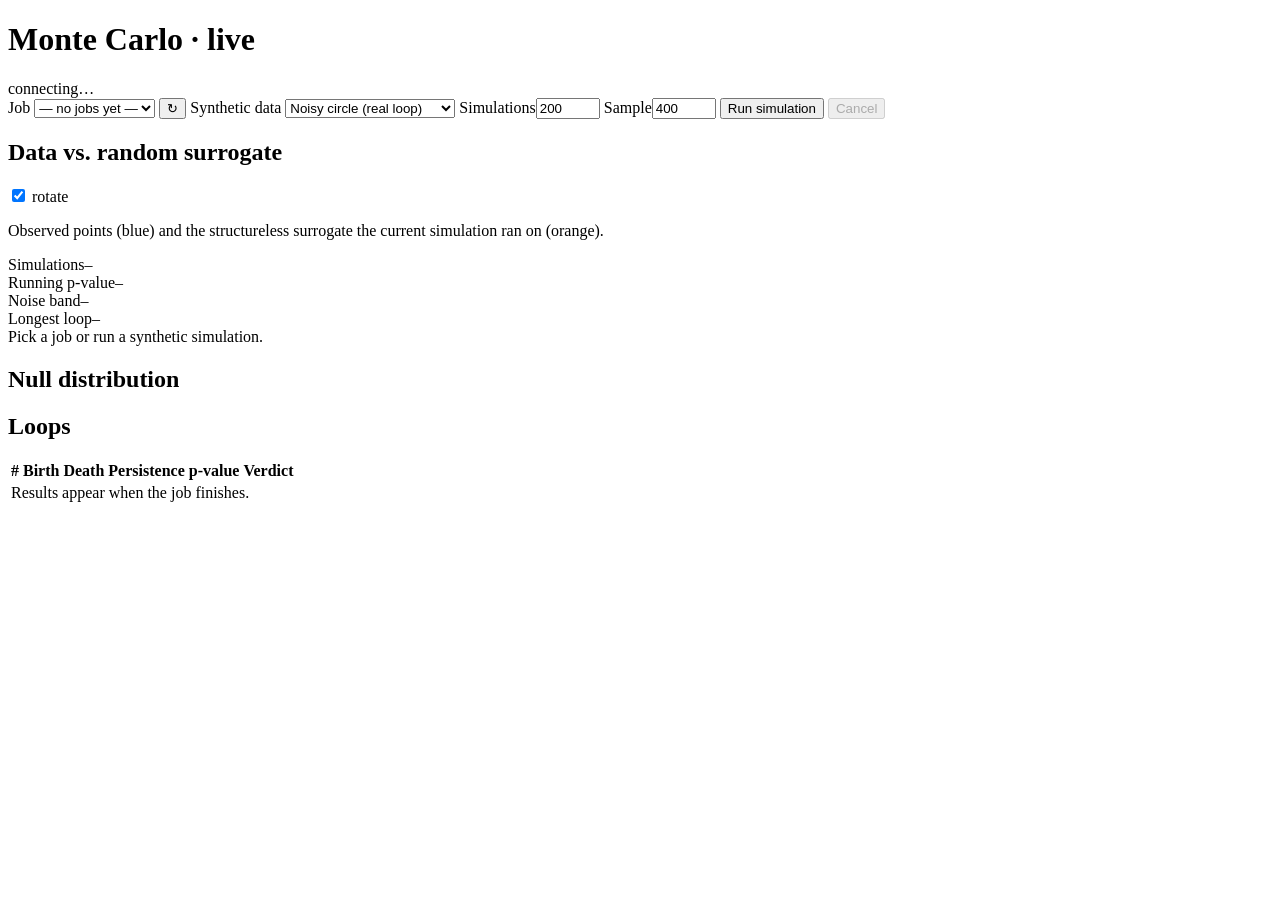
==== mc_service/static/index.html @ 6b75cae3 "[impl] Monte Carlo service: loop (H1) significance test and live 3D viewer - loops runner: surrogate" ====
<!DOCTYPE html>
<html lang="en">
<head>
  <meta charset="utf-8">
  <meta name="viewport" content="width=device-width, initial-scale=1">
  <title>Monte Carlo Live</title>
  <link rel="stylesheet" href="/static/viewer.css">
  <script src="https://cdn.plot.ly/plotly-2.35.2.min.js"></script>
</head>
<body>
  <header class="bar">
    <div class="brand">
      <span class="dot" id="health-dot"></span>
      <h1>Monte Carlo <span class="muted">· live</span></h1>
      <span class="chip" id="health">connecting…</span>
    </div>
    <div class="controls">
      <label class="field">
        <span>Job</span>
        <select id="job-select"><option value="">— no jobs yet —</option></select>
      </label>
      <button id="refresh" class="ghost" title="Reload job list">↻</button>
      <span class="sep"></span>
      <label class="field">
        <span>Synthetic data</span>
        <select id="syn-shape">
          <option value="circle">Noisy circle (real loop)</option>
          <option value="blob">Correlated blob (no loop)</option>
          <option value="two">Two rings (two loops)</option>
        </select>
      </label>
      <label class="field small"><span>Simulations</span><input id="syn-nsims" type="number" min="19" max="5000" value="200"></label>
      <label class="field small"><span>Sample</span><input id="syn-sample" type="number" min="50" max="1500" value="400"></label>
      <button id="run" class="primary">Run simulation</button>
      <button id="cancel" class="ghost" disabled>Cancel</button>
    </div>
  </header>

  <div id="error" class="error" hidden></div>

  <main class="grid">
    <section class="card cloud">
      <div class="card-head">
        <h2>Data vs. random surrogate</h2>
        <label class="toggle"><input id="rotate" type="checkbox" checked> rotate</label>
      </div>
      <p class="hint">Observed points (blue) and the structureless surrogate the current simulation ran on (orange).</p>
      <div id="plot3d" class="plot"></div>
    </section>

    <section class="side">
      <div class="stats">
        <div class="stat"><span class="label">Simulations</span><span class="value" id="st-n">–</span></div>
        <div class="stat"><span class="label">Running p-value</span><span class="value" id="st-p">–</span></div>
        <div class="stat"><span class="label">Noise band</span><span class="value" id="st-band">–</span></div>
        <div class="stat"><span class="label">Longest loop</span><span class="value" id="st-top">–</span></div>
      </div>
      <div class="progress"><div id="progress-bar"></div></div>
      <div class="status-line" id="status-line">Pick a job or run a synthetic simulation.</div>

      <section class="card hist">
        <div class="card-head"><h2>Null distribution <span class="muted" id="hist-sub"></span></h2></div>
        <div id="plothist" class="plot"></div>
      </section>
    </section>

    <section class="card table-card">
      <div class="card-head"><h2>Loops <span class="muted" id="verdict"></span></h2></div>
      <div class="table-wrap">
        <table id="loops-table">
          <thead><tr><th>#</th><th>Birth</th><th>Death</th><th>Persistence</th><th>p-value</th><th>Verdict</th></tr></thead>
          <tbody><tr><td colspan="6" class="muted">Results appear when the job finishes.</td></tr></tbody>
        </table>
      </div>
    </section>
  </main>

  <script src="/static/viewer.js"></script>
</body>
</html>
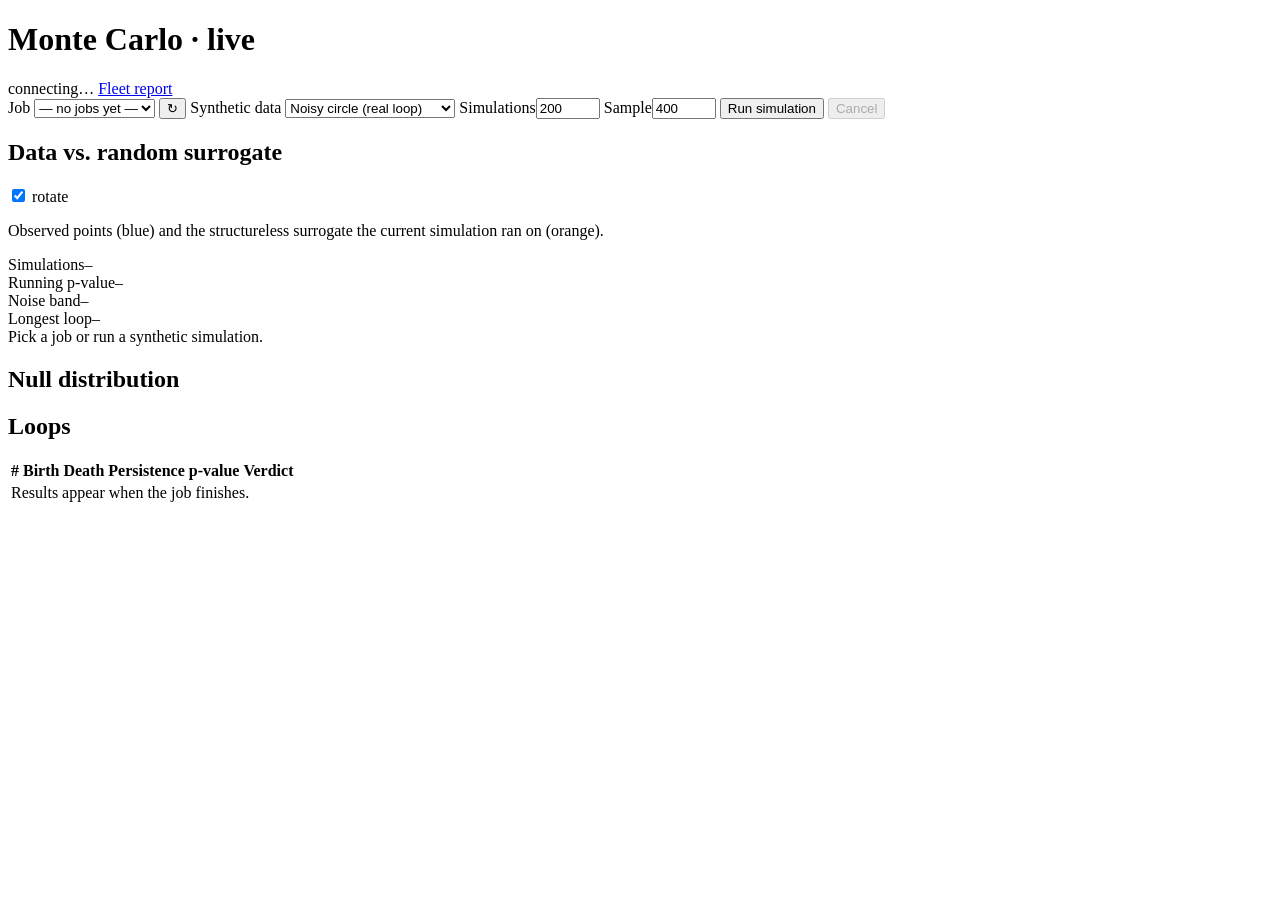
==== commit 81afd6a1: "[impl] Fleet-management Monte Carlo report: HTML page, PDF and Excel export - mc_service/fleet: one-" ====
--- a/mc_service/static/index.html
+++ b/mc_service/static/index.html
@@ -13,6 +13,7 @@
       <span class="dot" id="health-dot"></span>
       <h1>Monte Carlo <span class="muted">· live</span></h1>
       <span class="chip" id="health">connecting…</span>
+      <a class="report-link" href="/report">Fleet report</a>
     </div>
     <div class="controls">
       <label class="field">
